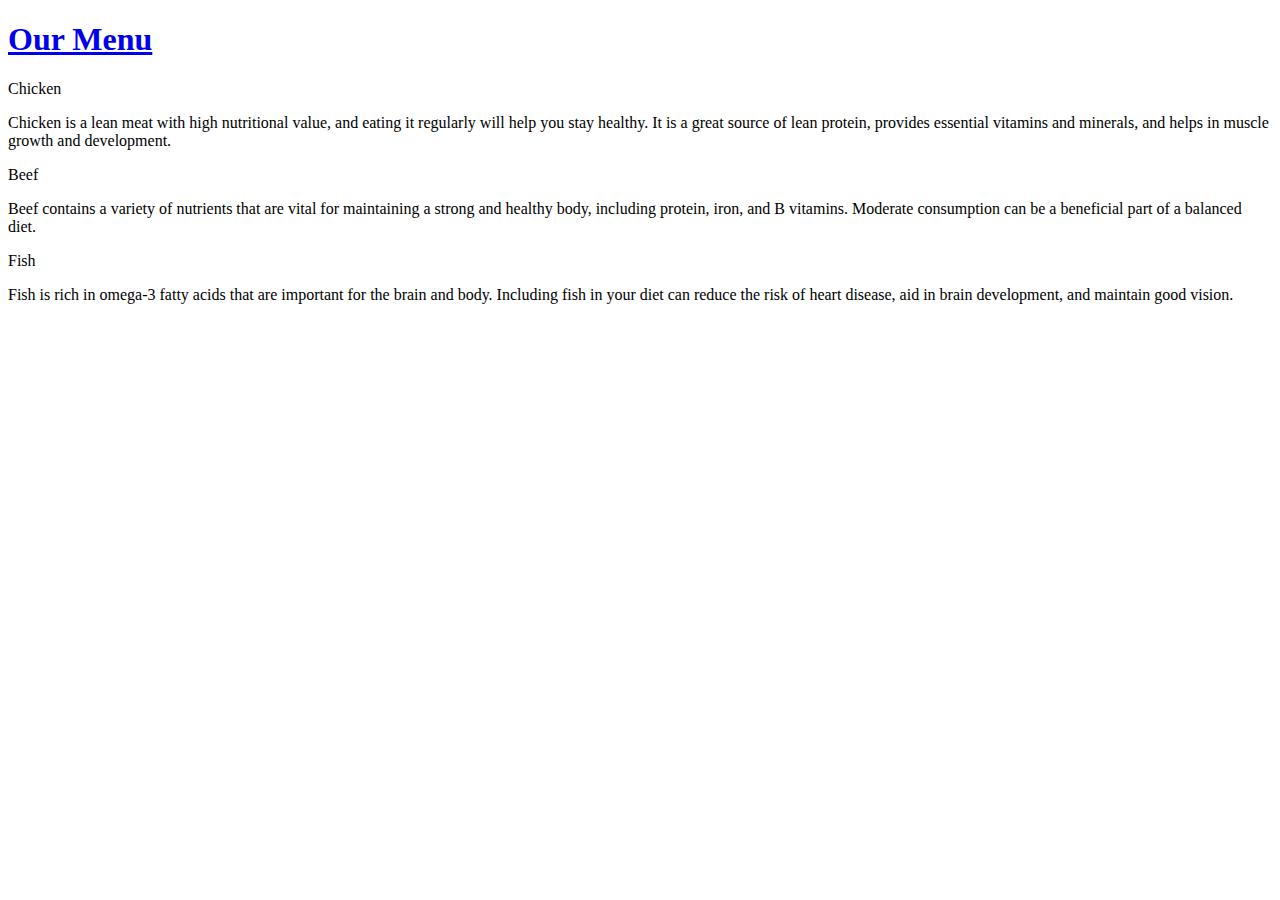
==== index.html @ 855a98ae "Add files via upload" ====
<!DOCTYPE html>
<html lang="en">
<head>
<meta name="viewport" content="width=device-width, initial-scale=1">
<title>Module 2 Assignment presented by John</title>
<link rel="stylesheet" type="text/css" href="css/style.css" />
</head>
<body>
    <a href="module4-solution/module4-solution.html"><h1 class="heading">Our Menu</h1></a>
<div class="container"> 
        
    <div class="box">
        <div class="tag1">Chicken</div>
        <p>Chicken is a lean meat with high nutritional value, and eating it regularly will help you stay healthy. It is a great source of lean protein, provides essential vitamins and minerals, and helps in muscle growth and development.</p>
    </div>
    <div class="box">
        <div class="tag2">Beef</div>
        <p>Beef contains a variety of nutrients that are vital for maintaining a strong and healthy body, including protein, iron, and B vitamins. Moderate consumption can be a beneficial part of a balanced diet.</p>
    </div>
    <div class="box">
        <div class="tag3">Fish</div>
        <p>Fish is rich in omega-3 fatty acids that are important for the brain and body. Including fish in your diet can reduce the risk of heart disease, aid in brain development, and maintain good vision.</p>
    </div>
</div>

</body>
</html>
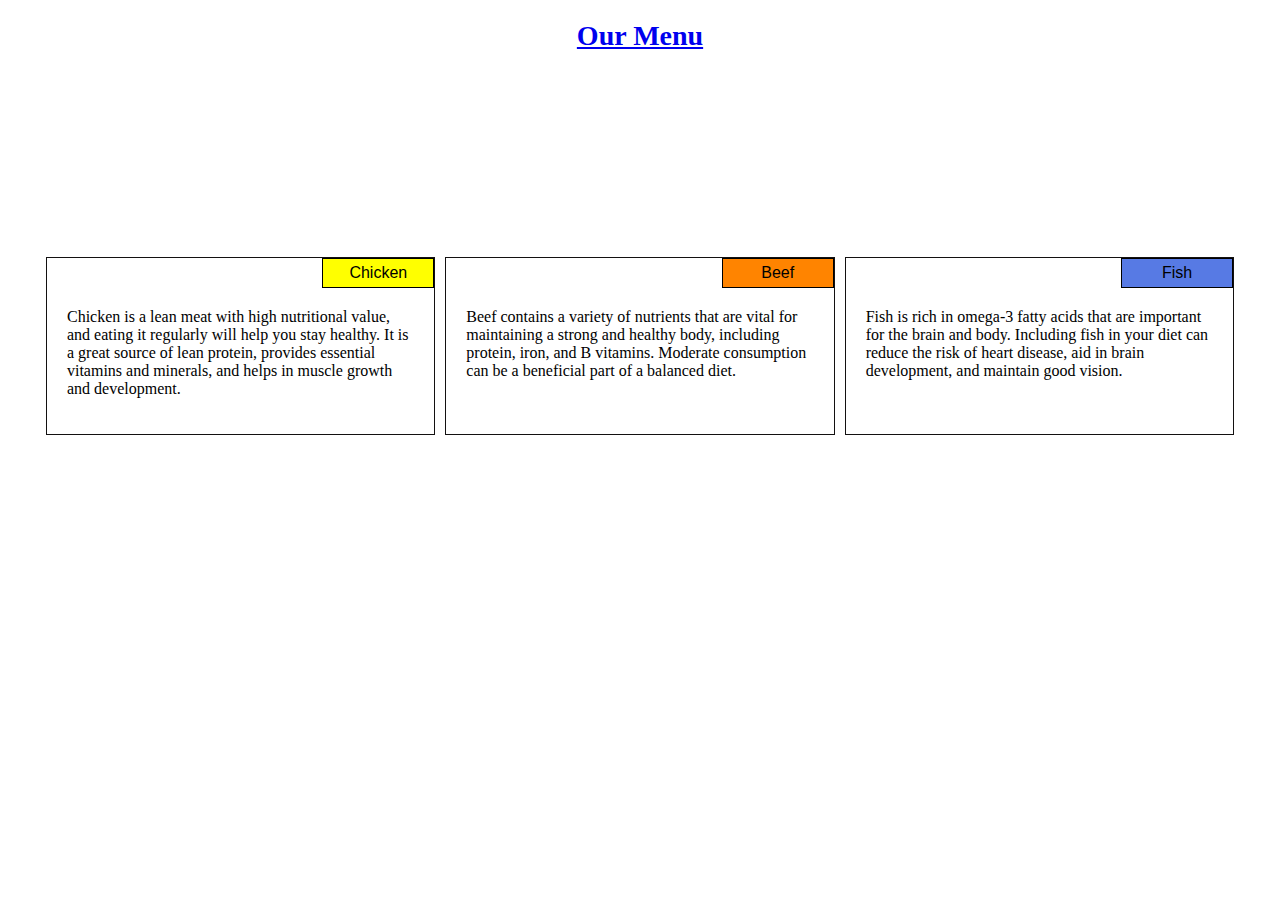
==== commit 266c1cb1: "Update index.html" ====
--- a/index.html
+++ b/index.html
@@ -4,7 +4,7 @@
 <head>
 <meta name="viewport" content="width=device-width, initial-scale=1">
 <title>Module 2 Assignment presented by John</title>
-<link rel="stylesheet" type="text/css" href="css/style.css" />
+<link rel="stylesheet" type="text/css" href="style.css" />
 </head>
 <body>
     <a href="module4-solution/module4-solution.html"><h1 class="heading">Our Menu</h1></a>
--- a/style.css
+++ b/style.css
@@ -0,0 +1,97 @@
+
+    body{
+        font-size: 16px;
+    }
+    .container {
+        display: flex;
+        flex-wrap: wrap;
+        margin-top:200px;
+        padding: 0 4px;
+        justify-content: center;
+      
+    }
+    .heading {
+        text-align: center;
+        margin-top: 20px;
+        width: 100%;
+        font-size: 175%;
+    }
+    
+    .container .box {
+        flex: 1 0 21%; 
+        box-sizing: border-box;
+        margin: 5px;
+        padding: 20px;
+        border: 1px solid rgb(19, 17, 17);
+        position: relative;
+    }
+   .box p{
+        margin-top:30px;
+        font-size: 100%;
+    }
+
+    .container .box .tag1 {
+        position: absolute;
+        top: 0;
+        right: 0;
+        background-color: yellow;
+        padding: 5px;        
+        border:solid 1px black;
+        font-family: Arial, sans-serif;
+        width:100px;
+        text-align: center;
+    }
+    
+    .container .box .tag2 {
+        position: absolute;
+        top: 0;
+        right: 0;
+        background-color: rgb(255, 132, 0);
+        padding: 5px;        
+        border:solid 1px black;
+        font-family: Arial, sans-serif;
+        width:100px;
+        text-align: center;
+    }
+    
+    .container .box .tag3 {
+        position: absolute;
+        top: 0;
+        right: 0;
+        background-color: rgb(87, 122, 228);
+        padding: 5px;        
+        border:solid 1px black;
+        font-family: Arial, sans-serif;
+        width:100px;
+        text-align: center;
+    }
+    
+  
+ 
+    @media (min-width: 768px) and (max-width: 991px) {
+        .container .box {
+            flex: 0 0 48%; 
+        }
+        .container .box:nth-child(3) {
+            flex: 0 0 100%;
+        }
+    }
+
+    
+    @media (min-width: 992px) {
+        .container .box {
+            flex: 0 0 31%;
+        }
+    }
+    
+@media (max-width: 767px) {
+    .container {
+        display: flex;
+        flex-direction: column;
+        align-items: center;
+    }
+    .container .box {
+        flex: 0 0 100%;
+    }
+}
+
